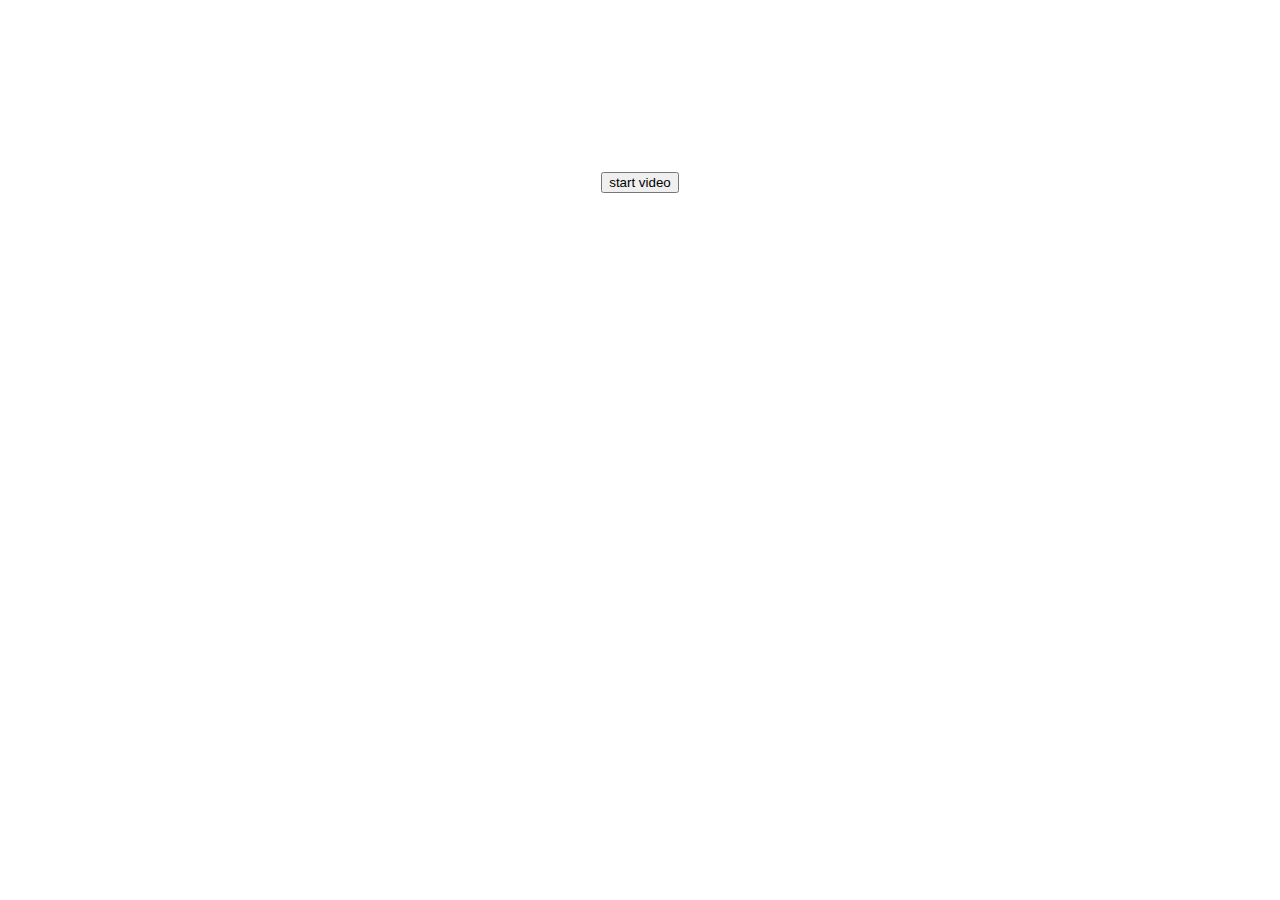
==== index.html @ 1a4f8268 "fist commit" ====
<!DOCTYPE html>
<html>

<head>
    <meta charset="utf-8">
    <link href="https://fonts.googleapis.com/css2?family=Roboto+Mono:wght@700&display=swap" rel="stylesheet">
    <link rel="stylesheet" href="style.css">
</head>

<body>
    <div class="container">
        <video id="player" autoplay></video>
        <p id="ascii-image"></p>
        <canvas id="canvas"></canvas>
        <input type="button" id="button" value="start video">
    </div>

    


    <script src="main.js" defer></script>
</body>

</html>
---- style.css ----
.container{
    display: flex;
    flex-direction: column;
    justify-content: center;
    align-items: center;
}

#ascii-image{
    font-family: 'Roboto Mono', monospace;
    font-size: 7px;
    white-space: pre;
    transform: scale(1, 0.5);
}

#button{
    margin: auto;
}

#player{
    display: none;
}

#canvas{
    /* display: none; */
}
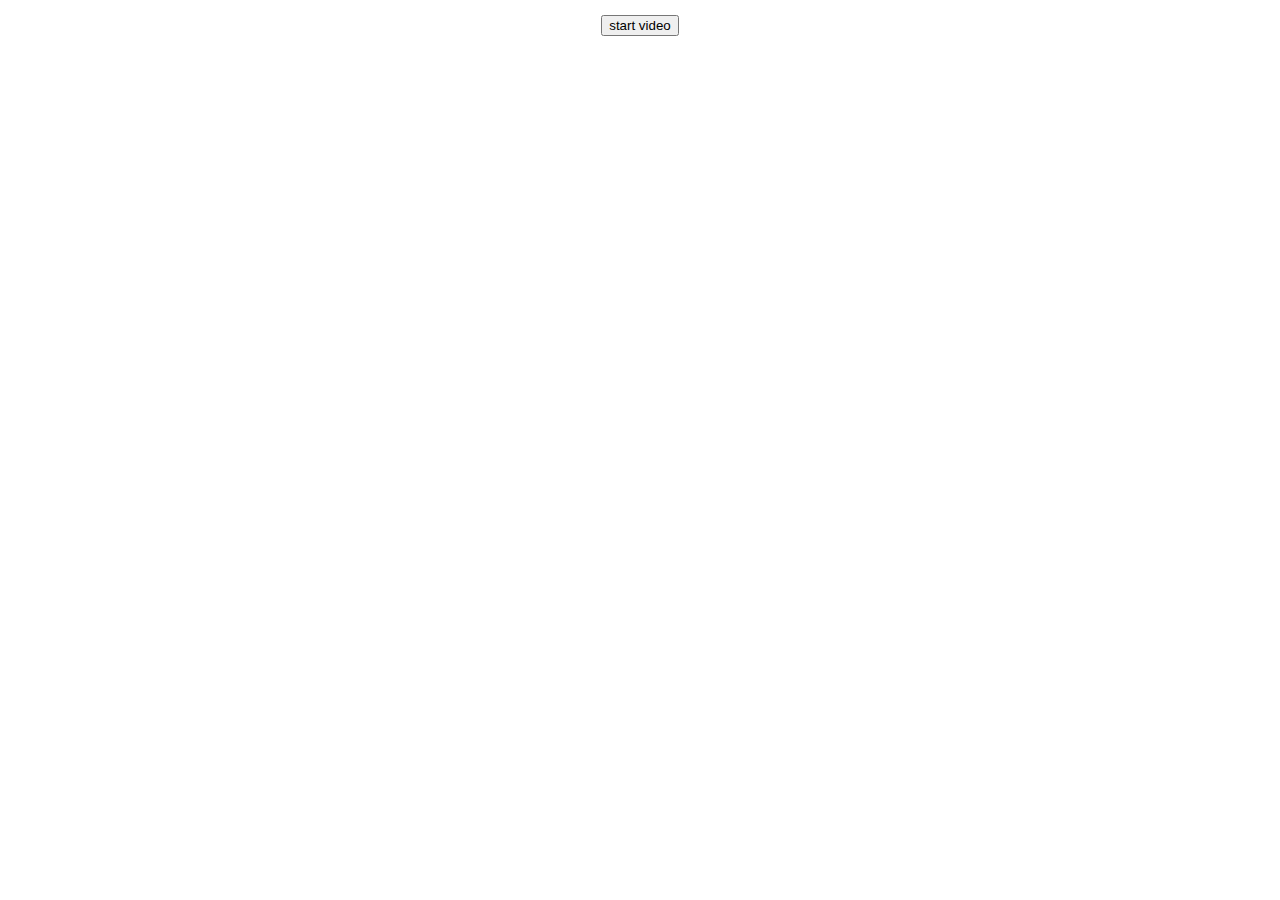
==== commit a81e30bf: "improved efficiency and added pause button" ====
--- a/index.html
+++ b/index.html
@@ -9,14 +9,12 @@
 
 <body>
     <div class="container">
+        <p id="ascii-image"></p>
+        <input type="button" id="button" value="start video">
         <video id="player" autoplay></video>
-        <p id="ascii-image"></p>
         <canvas id="canvas"></canvas>
-        <input type="button" id="button" value="start video">
+        
     </div>
-
-    
-
 
     <script src="main.js" defer></script>
 </body>
--- a/style.css
+++ b/style.css
@@ -7,9 +7,10 @@
 
 #ascii-image{
     font-family: 'Roboto Mono', monospace;
-    font-size: 7px;
+    font-size: 3.5px;
     white-space: pre;
-    transform: scale(1, 0.5);
+    transform: scale(2, 1);
+
 }
 
 #button{
@@ -21,5 +22,5 @@
 }
 
 #canvas{
-    /* display: none; */
+    display: none;
 }
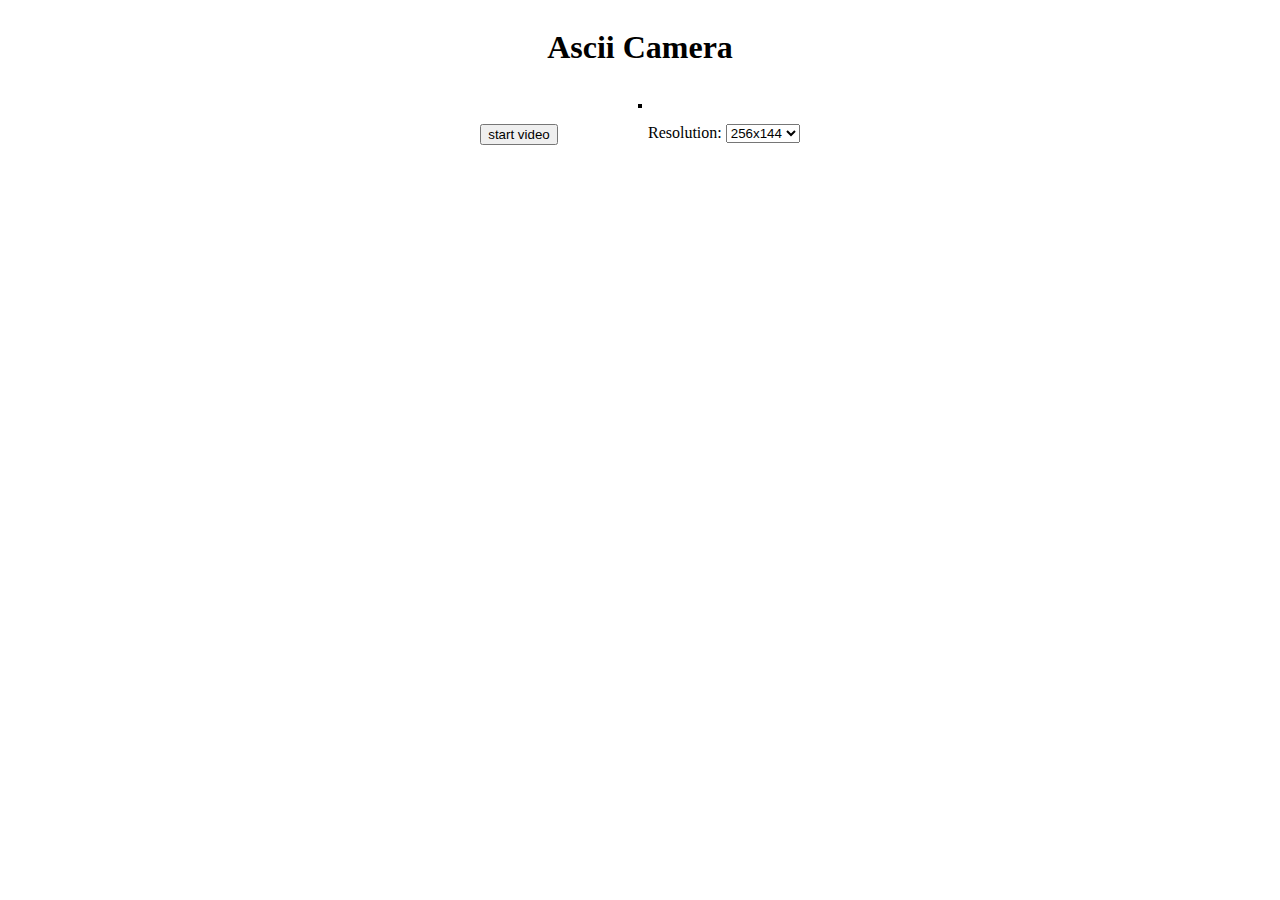
==== commit 1134ea53: "added the ability to change resolution" ====
--- a/index.html
+++ b/index.html
@@ -9,8 +9,22 @@
 
 <body>
     <div class="container">
+        <h1>Ascii Camera</h1>
         <p id="ascii-image"></p>
-        <input type="button" id="button" value="start video">
+        <div class="control-container">
+            <input type="button" id="button" value="start video">
+            <div>
+                <label>Resolution:</label>
+                <select id="resolution">
+                    <option>80x60</option>
+                    <option>120x90</option>
+                    <option selected>256x144</option>
+                    <option>320x240</option>
+                </select>
+            </div>
+            
+        </div>
+        
         <video id="player" autoplay></video>
         <canvas id="canvas"></canvas>
         
--- a/style.css
+++ b/style.css
@@ -7,14 +7,23 @@
 
 #ascii-image{
     font-family: 'Roboto Mono', monospace;
-    font-size: 3.5px;
     white-space: pre;
     transform: scale(2, 1);
+    border-top: 2px solid black ;
+    border-bottom: 2px solid black ;
+    border-left: 1px solid black;
+    border-right: 1px solid black;
+}
 
+.control-container{
+    display: flex;
+    justify-content: space-evenly;
+    width: 10vw;
+    min-width: 500px;
 }
 
 #button{
-    margin: auto;
+    
 }
 
 #player{
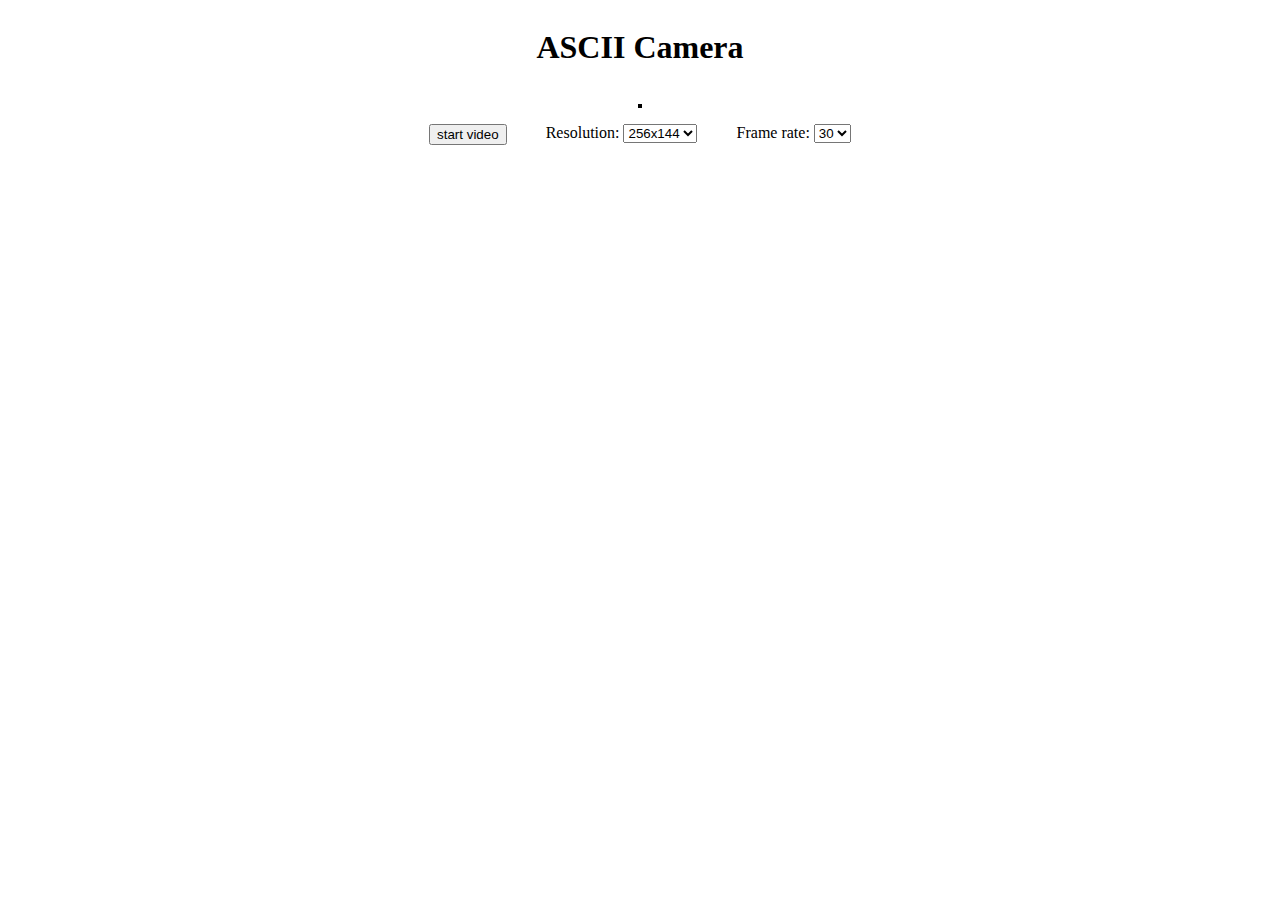
==== commit 74809274: "added option to change frame rate" ====
--- a/index.html
+++ b/index.html
@@ -9,7 +9,7 @@
 
 <body>
     <div class="container">
-        <h1>Ascii Camera</h1>
+        <h1>ASCII Camera</h1>
         <p id="ascii-image"></p>
         <div class="control-container">
             <input type="button" id="button" value="start video">
@@ -20,6 +20,16 @@
                     <option>120x90</option>
                     <option selected>256x144</option>
                     <option>320x240</option>
+                </select>
+            </div>
+            <div>
+                <label>Frame rate:</label>
+                <select id="frame-rate">
+                    <option>1</option>
+                    <option>5</option>
+                    <option>10</option>
+                    <option>15</option>
+                    <option selected>30</option>
                 </select>
             </div>
             
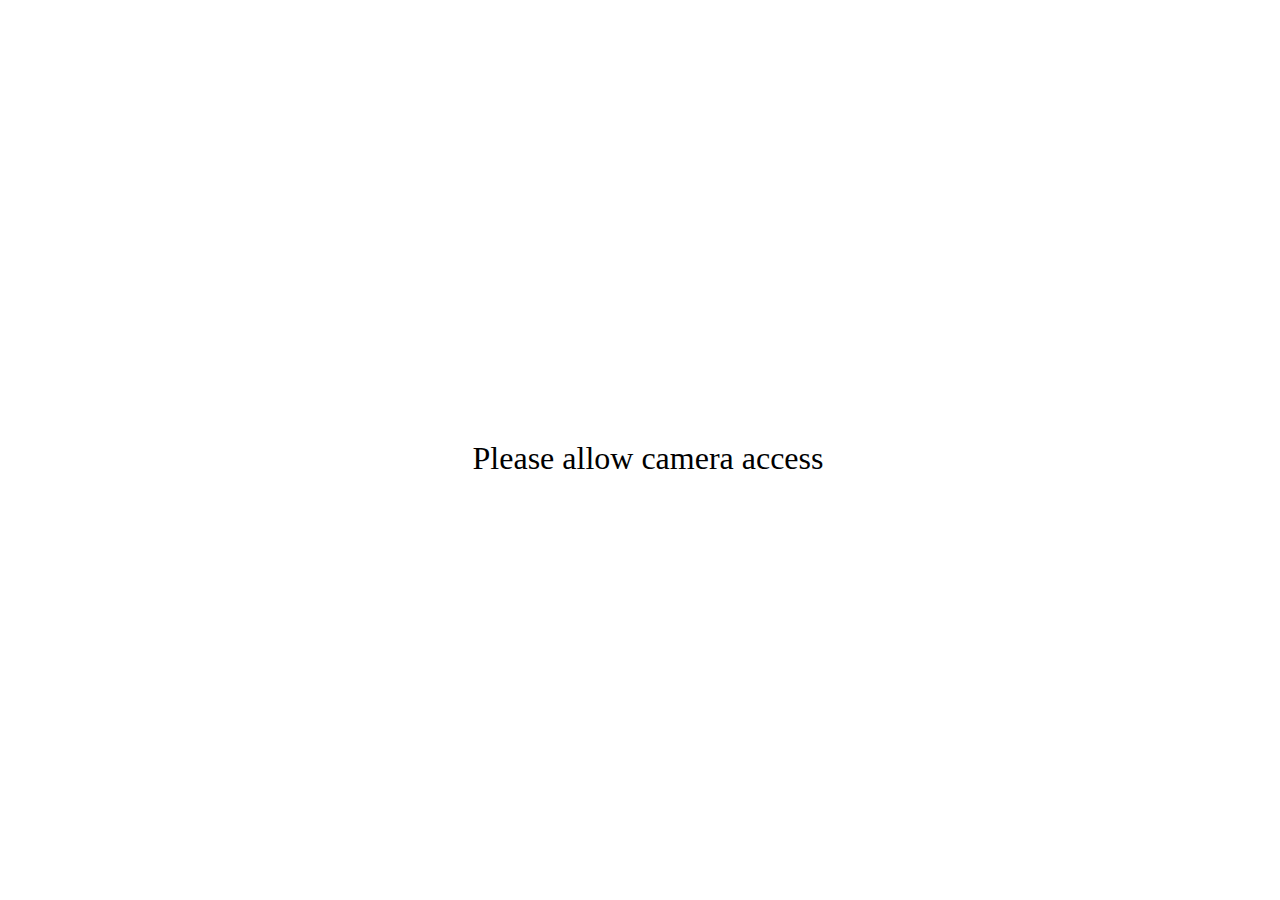
==== commit 5357b429: "added camera acces message" ====
--- a/index.html
+++ b/index.html
@@ -8,11 +8,15 @@
 </head>
 
 <body>
+    <div id="message-container">
+        <p>Please allow camera access</p>
+    </div>
+    
     <div class="container">
         <h1>ASCII Camera</h1>
         <p id="ascii-image"></p>
         <div class="control-container">
-            <input type="button" id="button" value="start video">
+            <input type="button" id="button" value="pause video">
             <div>
                 <label>Resolution:</label>
                 <select id="resolution">
--- a/style.css
+++ b/style.css
@@ -22,8 +22,22 @@
     min-width: 500px;
 }
 
-#button{
-    
+#message-container{
+    position: fixed;
+    z-index: 100;
+    width: 100vw;
+    height: 100vh;
+    background-color: white;
+    display: flex;
+    flex-direction: column;
+    justify-content: center;
+}
+
+#message-container p{
+    width: auto;
+    height: auto; 
+    font-size: 2em;
+    text-align: center;
 }
 
 #player{
